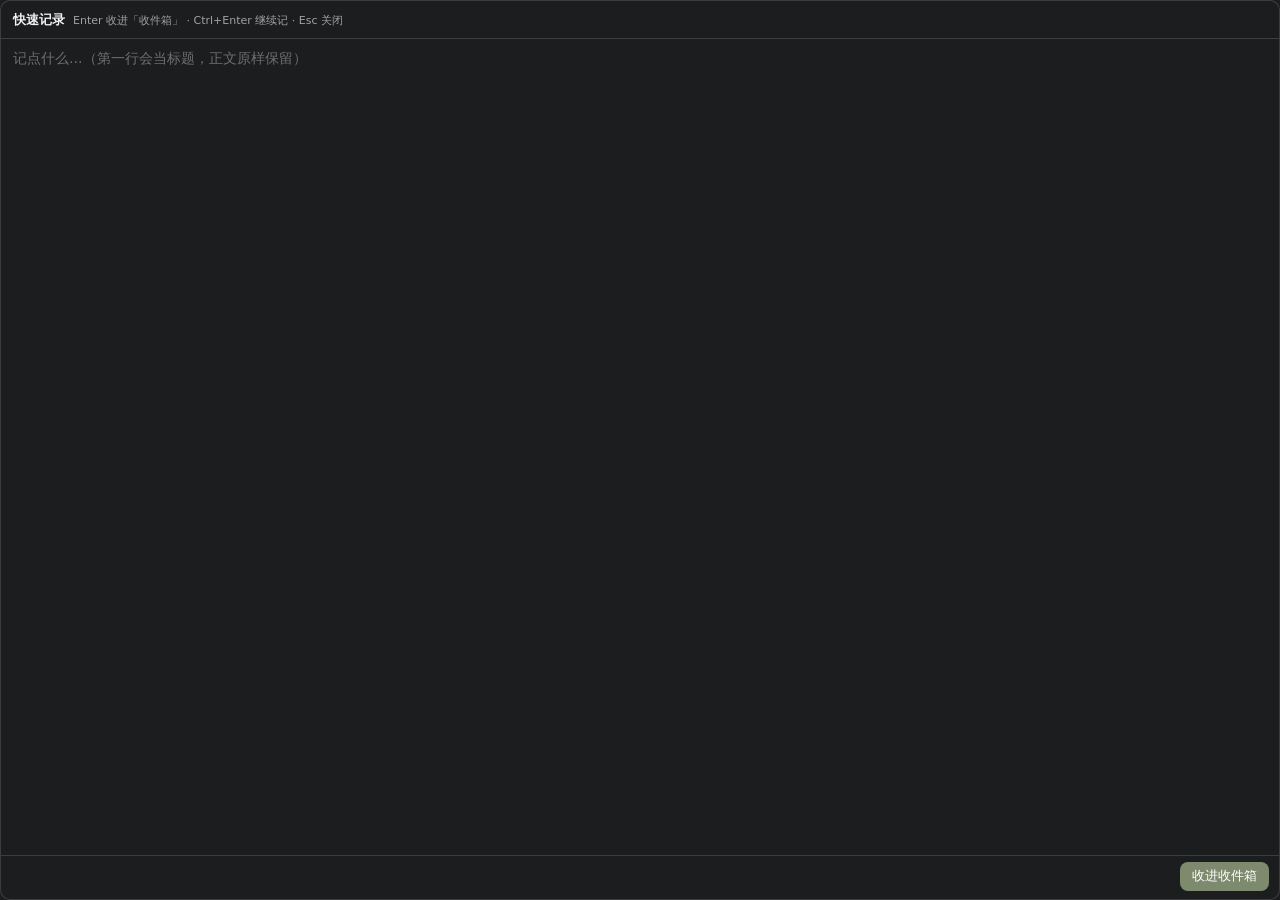
==== renderer/capture-mini.html @ 31881d51 "第十轮（2/3）：模板抽屉 / 捕获菜单 / 截图覆盖窗 / 迷你捕获窗 —— 前端与桥接 用户选定的四组方向的最后一组，目标是一句话：把外面的东西先收进来，别打断当前思路。 所以捕获一律落在「收件箱" ====
<!DOCTYPE html>
<html lang="zh-CN">
<head>
<meta charset="utf-8">
<meta name="viewport" content="width=device-width, initial-scale=1">
<title>快速记录</title>
<link rel="stylesheet" href="capture.css">
</head>
<body class="mini">

  <!-- 顶部条：既是标题栏也是拖动区（pywebview 的 DRAG_REGION_SELECTOR = .pywebview-drag-region）。
       窗口是 frameless + easy_drag=False，所以只有这个区域能拖动——若整窗可拖，
       在输入框里选文字就会变成拖窗口。 -->
  <div class="mini-head pywebview-drag-region">
    <span class="mini-title">快速记录</span>
    <span class="mini-hint">Enter 收进「收件箱」 · Ctrl+Enter 继续记 · Esc 关闭</span>
    <button id="mini-close" class="mini-close" title="关闭 (Esc)"></button>
  </div>

  <textarea id="mini-input" class="mini-input" spellcheck="false"
            placeholder="记点什么…（第一行会当标题，正文原样保留）"></textarea>

  <div class="mini-foot">
    <span id="mini-status" class="mini-status"></span>
    <button id="mini-save" class="mini-save">收进收件箱</button>
  </div>

  <script type="module" src="js/capture/mini.js"></script>
</body>
</html>
---- renderer/capture.css ----
/* ====== 捕获窗口样式（第 10 轮）======
   覆盖窗与迷你窗共用一份：两者都是**独立窗口**（各自的 HTML 页面），不继承主界面的
   style.css——那份文件依赖主界面的 CSS 变量与主题切换，而这两个窗口是临时的、
   始终深色的。共用一个文件是因为它们的基调完全一样（无边框深色小窗 + 一个强调色按钮）。 */

* { box-sizing: border-box; }

:root {
  --cap-bg: #1B1D1F;
  --cap-fg: #F2F3F4;
  --cap-muted: rgba(242, 243, 244, 0.62);
  --cap-line: rgba(255, 255, 255, 0.14);
  --cap-btn: rgba(255, 255, 255, 0.09);
  --cap-btn-hover: rgba(255, 255, 255, 0.16);
  --cap-accent: #7D8A6E;
  --cap-accent-fg: #FFFFFF;
}

html, body {
  margin: 0; padding: 0; height: 100%; width: 100%;
  overflow: hidden;
  background: var(--cap-bg);
  color: var(--cap-fg);
  font-family: "Microsoft YaHei UI", "Segoe UI", system-ui, sans-serif;
  user-select: none;
  -webkit-user-select: none;
}

/* ====== 截图覆盖窗 ====== */
body.ov { cursor: crosshair; }

.ov-shot {
  position: absolute; left: 0; top: 0;
  /* 宽高与偏移由 JS 按「图片物理原点 vs 客户区物理原点」算出来：
     正常情况就是 100% 铺满；万一显示图是整屏图（裁剪失败），它会被摆到真实的屏幕位置上。 */
  image-rendering: auto;
  pointer-events: none;
  -webkit-user-drag: none;
}

.ov-sel {
  position: absolute; z-index: 2;
  border: 1px solid rgba(255, 255, 255, 0.9);
  /* 选区外压暗：一个 9999px 的投影，比铺四个遮罩块省事且永远不会有 1px 缝隙 */
  box-shadow: 0 0 0 9999px rgba(0, 0, 0, 0.45);
  cursor: move;
}
.ov-sel.hidden { display: none; }

.ov-size {
  position: absolute; left: -1px; top: -24px;
  padding: 2px 7px; border-radius: 5px;
  background: rgba(0, 0, 0, 0.72); color: #fff;
  font-size: 11.5px; font-variant-numeric: tabular-nums;
  white-space: nowrap;
}
.ov-size.inside { top: 4px; left: 4px; }

.ov-handle {
  position: absolute; width: 9px; height: 9px;
  background: #fff; border: 1px solid rgba(0, 0, 0, 0.45);
  border-radius: 2px;
}
.ov-handle[data-h="nw"] { left: -5px; top: -5px; cursor: nwse-resize; }
.ov-handle[data-h="n"]  { left: calc(50% - 4.5px); top: -5px; cursor: ns-resize; }
.ov-handle[data-h="ne"] { right: -5px; top: -5px; cursor: nesw-resize; }
.ov-handle[data-h="e"]  { right: -5px; top: calc(50% - 4.5px); cursor: ew-resize; }
.ov-handle[data-h="se"] { right: -5px; bottom: -5px; cursor: nwse-resize; }
.ov-handle[data-h="s"]  { left: calc(50% - 4.5px); bottom: -5px; cursor: ns-resize; }
.ov-handle[data-h="sw"] { left: -5px; bottom: -5px; cursor: nesw-resize; }
.ov-handle[data-h="w"]  { left: -5px; top: calc(50% - 4.5px); cursor: ew-resize; }

.ov-mag {
  position: absolute; z-index: 4; pointer-events: none;
  display: flex; flex-direction: column; align-items: center; gap: 2px;
  padding: 3px; border-radius: 8px;
  background: rgba(0, 0, 0, 0.78);
  box-shadow: 0 4px 14px rgba(0, 0, 0, 0.4);
}
.ov-mag.hidden { display: none; }
#mag-canvas {
  display: block; border-radius: 5px;
  image-rendering: pixelated;
}
.ov-mag-hex {
  font-family: Consolas, "Courier New", monospace;
  font-size: 11px; color: #fff; letter-spacing: 0.04em;
}

.ov-hint {
  position: absolute; z-index: 5; left: 50%; top: 18px; transform: translateX(-50%);
  padding: 6px 14px; border-radius: 999px;
  background: rgba(0, 0, 0, 0.62); color: rgba(255, 255, 255, 0.92);
  font-size: 12.5px; white-space: nowrap;
  transition: opacity 0.2s ease;
}
.ov-hint.dim { opacity: 0; }

.ov-bar {
  position: absolute; z-index: 6;
  display: flex; flex-wrap: wrap; align-items: center; gap: 4px;
  padding: 5px 6px; border-radius: 10px;
  background: rgba(24, 26, 28, 0.96);
  border: 1px solid var(--cap-line);
  box-shadow: 0 8px 22px rgba(0, 0, 0, 0.45);
}
.ov-bar.hidden { display: none; }
.ov-bar-sep { width: 1px; height: 18px; background: var(--cap-line); margin: 0 2px; }
.ov-btn {
  display: inline-flex; align-items: center; gap: 5px;
  padding: 6px 9px; border: none; border-radius: 7px; cursor: pointer;
  background: var(--cap-btn); color: var(--cap-fg);
  font-family: inherit; font-size: 12px; white-space: nowrap;
  transition: background 0.12s ease;
}
.ov-btn:hover { background: var(--cap-btn-hover); }
.ov-btn svg { flex: 0 0 auto; }
.ov-btn.primary { background: var(--cap-accent); color: var(--cap-accent-fg); }
.ov-btn.primary:hover { filter: brightness(1.08); }
.ov-btn-ghost { background: transparent; color: var(--cap-muted); }
.ov-btn-ghost:hover { background: var(--cap-btn); color: var(--cap-fg); }
.ov-btn[disabled] { opacity: 0.45; cursor: default; }
.ov-bar-msg {
  flex-basis: 100%; padding: 3px 4px 1px; color: #F0A0A0; font-size: 11.5px;
}
.ov-bar-msg.hidden { display: none; }

/* ====== 迷你捕获窗 ====== */
body.mini {
  display: flex; flex-direction: column;
  border-radius: 10px;
  background: var(--cap-bg);
  border: 1px solid var(--cap-line);
}
.mini-head {
  display: flex; align-items: center; gap: 8px;
  padding: 7px 8px 6px 12px;
  border-bottom: 1px solid var(--cap-line);
  /* 无边框窗口靠这个类拖动（pywebview 的 DRAG_REGION_SELECTOR） */
  cursor: default;
}
.mini-title { font-size: 12.5px; font-weight: 600; }
.mini-hint { flex: 1; color: var(--cap-muted); font-size: 11px; }
.mini-close {
  display: inline-flex; align-items: center; justify-content: center;
  width: 24px; height: 24px; padding: 0; border: none; border-radius: 6px;
  background: transparent; color: var(--cap-muted); cursor: pointer;
}
.mini-close:hover { background: var(--cap-btn); color: var(--cap-fg); }
.mini-input {
  flex: 1; width: 100%; resize: none;
  padding: 9px 12px; border: none; outline: none;
  background: transparent; color: var(--cap-fg);
  font-family: inherit; font-size: 13.5px; line-height: 1.6;
  user-select: text; -webkit-user-select: text;
}
.mini-input::placeholder { color: rgba(242, 243, 244, 0.38); }
.mini-foot {
  display: flex; align-items: center; gap: 8px;
  padding: 6px 10px 8px; border-top: 1px solid var(--cap-line);
}
.mini-status { flex: 1; color: var(--cap-muted); font-size: 11.5px; }
.mini-status.ok { color: #A8C08A; }
.mini-save {
  display: inline-flex; align-items: center; gap: 6px;
  padding: 6px 12px; border: none; border-radius: 8px; cursor: pointer;
  background: var(--cap-accent); color: var(--cap-accent-fg);
  font-family: inherit; font-size: 12.5px; font-weight: 500;
}
.mini-save:hover { filter: brightness(1.08); }
.mini-save[disabled] { opacity: 0.5; cursor: default; filter: none; }
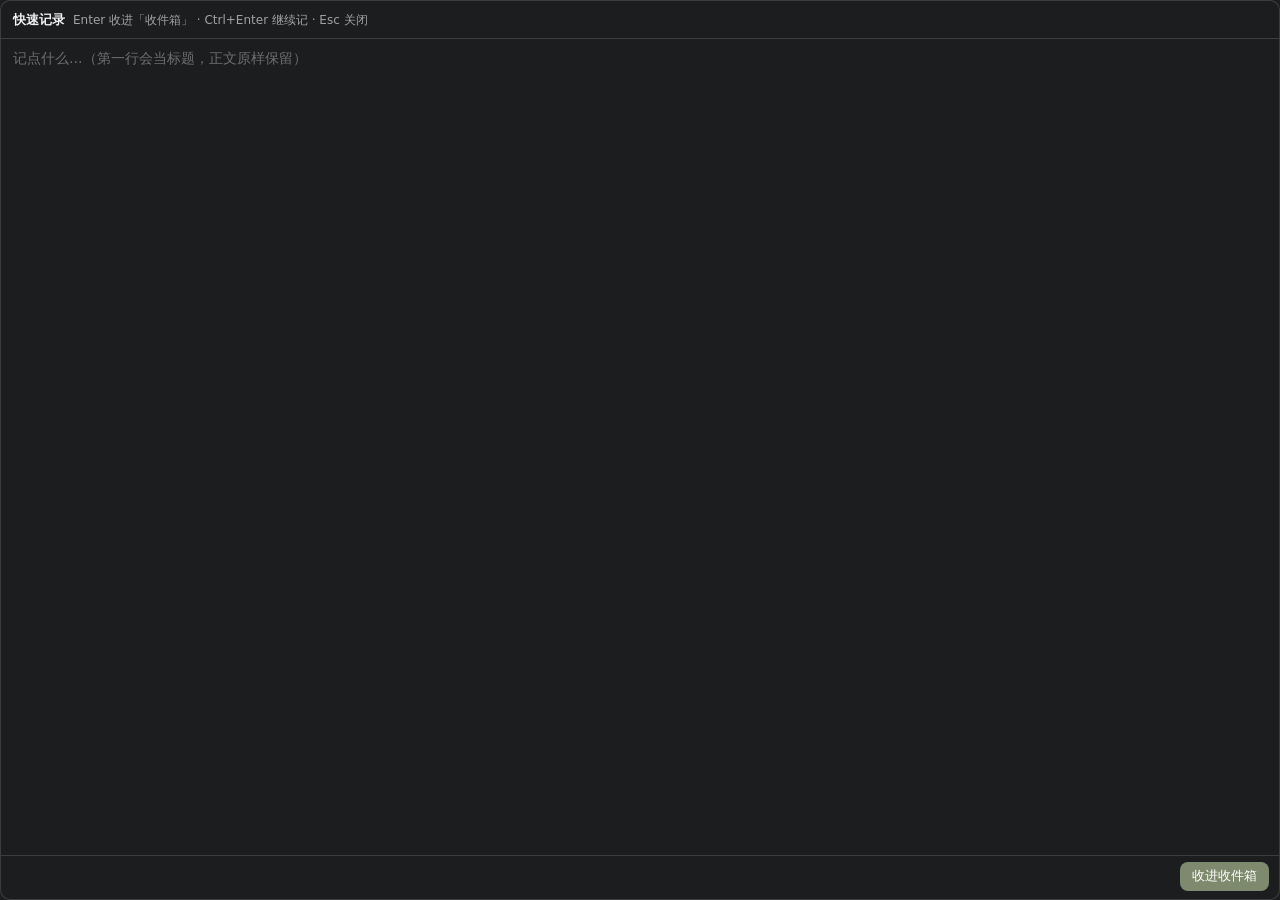
==== commit df899313: "导出先写临时文件再替换；CSP 不放行内联脚本；E2E 开窗后等就绪 v1.1.0 之后的优化建议里用户选的前三条。  - 导出：八种导出（HTML / TXT / Word / Excel / Ma" ====
--- a/renderer/capture-mini.html
+++ b/renderer/capture-mini.html
@@ -3,6 +3,20 @@
 <head>
 <meta charset="utf-8">
 <meta name="viewport" content="width=device-width, initial-scale=1">
+<!-- 与 index.html 同一套内容安全策略（理由见那边的注释） -->
+<meta http-equiv="Content-Security-Policy"
+      content="default-src 'self';
+               script-src 'self';
+               style-src 'self' 'unsafe-inline';
+               img-src 'self' data: blob:;
+               font-src 'self' data:;
+               media-src 'self' data:;
+               connect-src 'none';
+               object-src 'none';
+               frame-src 'none';
+               child-src 'none';
+               base-uri 'none';
+               form-action 'none'">
 <title>快速记录</title>
 <link rel="stylesheet" href="capture.css">
 </head>
--- a/renderer/capture.css
+++ b/renderer/capture.css
@@ -51,7 +51,7 @@
   position: absolute; left: -1px; top: -24px;
   padding: 2px 7px; border-radius: 5px;
   background: rgba(0, 0, 0, 0.72); color: #fff;
-  font-size: 11.5px; font-variant-numeric: tabular-nums;
+  font-size: 12px; font-variant-numeric: tabular-nums;
   white-space: nowrap;
 }
 .ov-size.inside { top: 4px; left: 4px; }
@@ -84,7 +84,7 @@
 }
 .ov-mag-hex {
   font-family: Consolas, "Courier New", monospace;
-  font-size: 11px; color: #fff; letter-spacing: 0.04em;
+  font-size: 12px; color: #fff; letter-spacing: 0.04em;
 }
 
 .ov-hint {
@@ -121,7 +121,7 @@
 .ov-btn-ghost:hover { background: var(--cap-btn); color: var(--cap-fg); }
 .ov-btn[disabled] { opacity: 0.45; cursor: default; }
 .ov-bar-msg {
-  flex-basis: 100%; padding: 3px 4px 1px; color: #F0A0A0; font-size: 11.5px;
+  flex-basis: 100%; padding: 3px 4px 1px; color: #F0A0A0; font-size: 12px;
 }
 .ov-bar-msg.hidden { display: none; }
 
@@ -140,7 +140,7 @@
   cursor: default;
 }
 .mini-title { font-size: 12.5px; font-weight: 600; }
-.mini-hint { flex: 1; color: var(--cap-muted); font-size: 11px; }
+.mini-hint { flex: 1; color: var(--cap-muted); font-size: 12px; }
 .mini-close {
   display: inline-flex; align-items: center; justify-content: center;
   width: 24px; height: 24px; padding: 0; border: none; border-radius: 6px;
@@ -159,7 +159,7 @@
   display: flex; align-items: center; gap: 8px;
   padding: 6px 10px 8px; border-top: 1px solid var(--cap-line);
 }
-.mini-status { flex: 1; color: var(--cap-muted); font-size: 11.5px; }
+.mini-status { flex: 1; color: var(--cap-muted); font-size: 12px; }
 .mini-status.ok { color: #A8C08A; }
 .mini-save {
   display: inline-flex; align-items: center; gap: 6px;
